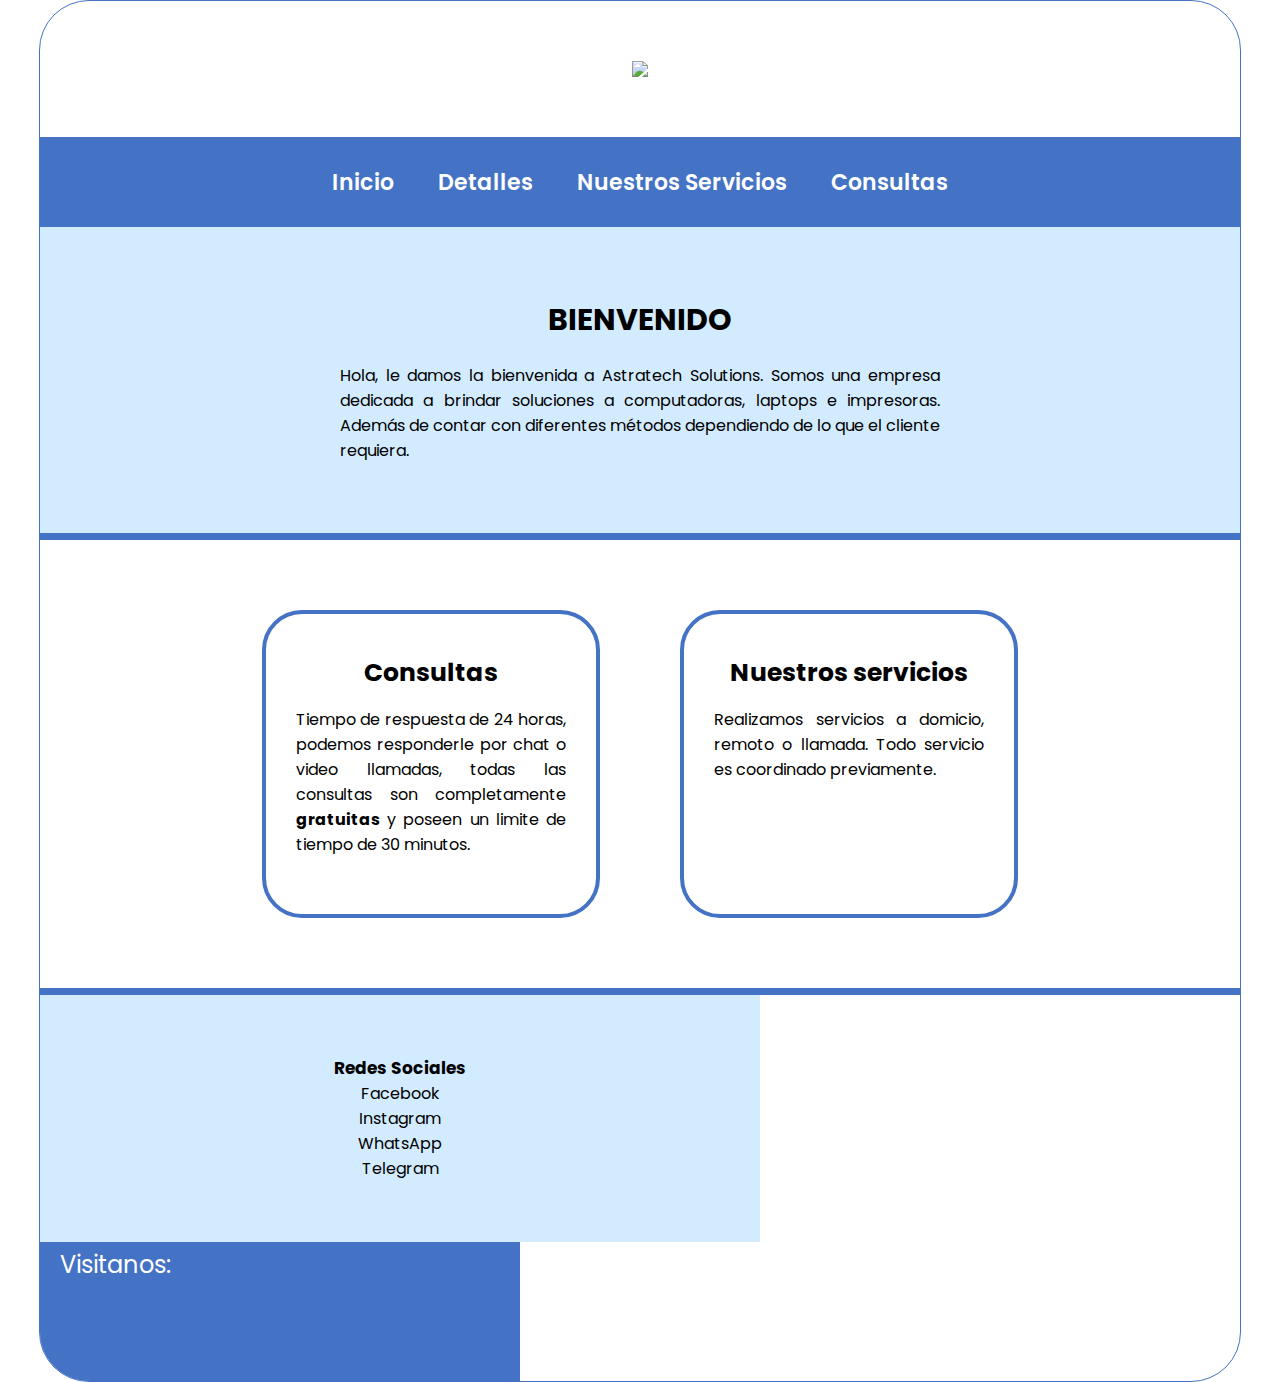
==== index.html @ 1c8be932 "contacto" ====
<!DOCTYPE html>
<html lang="es">
<head>
    <meta charset="UTF-8">
    <meta http-equiv="X-UA-Compatible" content="IE=edge">
    <meta name="viewport" content="width=device-width,user-scalable=0, initial-scale=1.0,maximum-scale=1.0,minimin-scale=1.0">
    <link rel="preconnect" href="https://fonts.googleapis.com">
    <link rel="preconnect" href="https://fonts.gstatic.com" crossorigin>
    <link href="https://fonts.googleapis.com/css2?family=Poppins:wght@300;500;700&display=swap" rel="stylesheet">
    <link rel="stylesheet" href="style.css">
    <link rel="stylesheet" href="style_desk.css">
    <link rel="stylesheet" href="style_tablet.css">
    <link rel="stylesheet" href="style_movil.css">
    <title>Astratech Solutions S.A.</title>
    <link rel="icon" href="https://chi01pap002files.storage.live.com/y4mQ71Hn1U5aAWRU7hci6mwactc7niOAqlr-1ZzSn6ktKa09AjHBr_l9BaFjMaWTx06zCh3VrL6PHClCa44y_Z_S5jRkJGvwuvjfhN9Vq2iUgengw_UGUmeCIz_VyXCDQo8YKQgSC3aNp-3p1rTNU03tpsLDaTCemQg659pYFigDkVjzq6XiD8dCkl90he6tzpR?width=850&height=852&cropmode=none">
</head>
<!-- LOGO: 1kvQOd6xZktyQvEN4k5Py24gV9ushVzmU-->
<!-- FONDO: 13Mu9a23Iy0PkWoNqaNVGnlq9uT8YEmuc -->
<!-- FONDO: 13Mu9a23Iy0PkWoNqaNVGnlq9uT8YEmuc -->
<body>
    <div class="desktop">
        <div class="interior">
            <div class="top-logo">
                <img src="https://chi01pap002files.storage.live.com/y4m5gMySIbi3qj51XbPutTt_guzcFTLZm49QWOqUuzu3VdHLUwr7VeGc7RPw9sRf6LPQF9IqsX6vHhx8igjtbWirUS0SWZoKB9MUww7_ouVFnSwQeBW0XItT4kS-YSkbqDhT-MQ9rf2sWm3fbj9viYrV8WC6eXl7LUiQ-jgXzN6blKP8LHB0PK8DgaEOF6xybC-?width=660&height=158&cropmode=none">
            </div>
            <nav class="navi-bar">
                <ul>
                    <li><a href="index.html">Inicio</a></li>
                    <li><a href="details.html">Detalles</a></li>
                    <li><a href="services.html">Nuestros Servicios</a></li>
                    <li><a href="contact.html">Consultas</a></li>
                </ul>
            </nav>
        </div>
        <div class="form-wel-container">
            <div class="form-welcome">
                <h2>BIENVENIDO</h2>
                <p>
                    Hola, le damos la bienvenida a Astratech Solutions. Somos una empresa
                    dedicada a brindar soluciones a computadoras, laptops e impresoras. 
                    Además de contar con diferentes métodos dependiendo de lo que el cliente requiera.
                </p>
            </div>
        </div>
        <div class="form-mid">
            <div class="form-mid-blocks">
                <a class="form-block-text" href="#">
                    <h3>Consultas</h3>
                    <p>
                        Tiempo de respuesta de 24 horas, podemos responderle por chat
                        o video llamadas, todas las consultas son completamente
                        <b>gratuitas</b> y poseen un limite de tiempo de 30 minutos.
                    </p>
                </a>
            </div>
            
            <div class="form-mid-blocks">
                <a class="form-block-text" href="#">
                    <h3>Nuestros servicios</h3>
                    <p>
                        Realizamos servicios a domicio, remoto o llamada. 
                        Todo servicio es coordinado previamente.
                    </p>
                </a>
            </div>
        </div>
        <footer>
            <div class="form-bottom">
                <div class="form-info">
                    <div class="form-info-redes">
                        <ul><b>Redes Sociales</b>
                            <li><a href="https://www.facebook.com/profile.php?id=100083538433011" target="_blank">Facebook</a></li>
                            <li><a href="https://www.instagram.com/astratech.solutions01/" target="_blank">Instagram</a></li>
                            <li><a href="https://wa.me/message/IKASKWTOGPOFI1?src=qr" target="_blank">WhatsApp</a></li>
                            <li><a href="#">Telegram</a></li>
                        </ul>
                    </div>
                </div>
                <div class="form-ubi">
                    <label>Visitanos:</label>
                    <div class="form-map">
                        <iframe src="https://www.google.com/maps/embed?pb=!1m18!1m12!1m3!1d5518.418239227011!2d-77.00294615198176!3d-12.035881529633917!2m3!1f0!2f0!3f0!3m2!1i1024!2i768!4f13.1!3m3!1m2!1s0x9105c5da8bf96fc5%3A0x25135dc0a589e91e!2sAstraTech%20Solutions%20S.A!5e0!3m2!1ses!2spe!4v1687298704685!5m2!1ses!2spe" width="230" height="180" style="border:0;" allowfullscreen="" loading="lazy" referrerpolicy="no-referrer-when-downgrade"></iframe>
                    </div>
                </div>
            </div>
        </footer>
    </div>
    <div class="tablet">
        <a href="#navi-bar">
            <div class="interior">
            <div class="top-logo">
                <img src="https://chi01pap002files.storage.live.com/y4m5gMySIbi3qj51XbPutTt_guzcFTLZm49QWOqUuzu3VdHLUwr7VeGc7RPw9sRf6LPQF9IqsX6vHhx8igjtbWirUS0SWZoKB9MUww7_ouVFnSwQeBW0XItT4kS-YSkbqDhT-MQ9rf2sWm3fbj9viYrV8WC6eXl7LUiQ-jgXzN6blKP8LHB0PK8DgaEOF6xybC-?width=660&height=158&cropmode=none">
            </div>
            
            </div>
        </a>
        <div class="nav-bar" >
            <nav class="navi-bar" id="navi-bar">
                <ul>
                    <li><a href="index.html">Inicio</a></li>
                    <li><a href="details.html">Detalles</a></li>
                    <li><a href="services.html">Nuestros Servicios</a></li>
                    <li><a href="contact.html">Consultas</a></li>
                </ul>
            </nav>
        </div>
        <div class="form-wel-container">
            <div class="form-welcome">
                <h2>BIENVENIDO</h2>
                <p>
                    Hola, le damos la bienvenida a Astratech Solutions. Somos una empresa
                    dedicada a brindar soluciones a computadoras, laptops e impresoras. 
                    Además de contar con diferentes métodos dependiendo de lo que el cliente requiera.
                </p>
            </div>
        </div>
        <div class="form-mid">
            <div class="form-mid-blocks">
                <a class="form-block-text" href="#">
                    <h3>Consultas</h3>
                    <p>
                        Tiempo de respuesta de 24 horas, podemos responderle por chat
                        o video llamadas, todas las consultas son completamente
                        <b>gratuitas</b> y poseen un limite de tiempo de 30 minutos.
                    </p>
                </a>
            </div>
            
            <div class="form-mid-blocks">
                <a class="form-block-text" href="#">
                    <h3>Nuestros servicios</h3>
                    <p>
                        Realizamos servicios a domicio, remoto o llamada. 
                        Todo servicio es coordinado previamente.
                    </p>
                </a>
            </div>
        </div>
        <footer>
            <div class="form-bottom">
                <div class="form-info">
                    <div class="form-info-redes">
                        <ul><b>Redes Sociales</b>
                            <li><a href="https://www.facebook.com/profile.php?id=100083538433011" target="_blank">Facebook</a></li>
                            <li><a href="https://www.instagram.com/astratech.solutions01/" target="_blank">Instagram</a></li>
                            <li><a href="https://wa.me/message/IKASKWTOGPOFI1?src=qr" target="_blank">WhatsApp</a></li>
                            <li><a href="#">Telegram</a></li>
                        </ul>
                    </div>
                </div>
                <div class="form-ubi">
                    <label>Visitanos:</label>
                    <div class="form-map">
                        <iframe src="https://www.google.com/maps/embed?pb=!1m18!1m12!1m3!1d5518.418239227011!2d-77.00294615198176!3d-12.035881529633917!2m3!1f0!2f0!3f0!3m2!1i1024!2i768!4f13.1!3m3!1m2!1s0x9105c5da8bf96fc5%3A0x25135dc0a589e91e!2sAstraTech%20Solutions%20S.A!5e0!3m2!1ses!2spe!4v1687298704685!5m2!1ses!2spe" width="230" height="180" style="border:0;" allowfullscreen="" loading="lazy" referrerpolicy="no-referrer-when-downgrade"></iframe>
                    </div>
                </div>
            </div>
        </footer>
    </div>
    <div class="movil">
        <body>
            <a href="#navi-bar">
                <div class="interior">
                <div class="top-logo">
                    <img src="https://chi01pap002files.storage.live.com/y4m5gMySIbi3qj51XbPutTt_guzcFTLZm49QWOqUuzu3VdHLUwr7VeGc7RPw9sRf6LPQF9IqsX6vHhx8igjtbWirUS0SWZoKB9MUww7_ouVFnSwQeBW0XItT4kS-YSkbqDhT-MQ9rf2sWm3fbj9viYrV8WC6eXl7LUiQ-jgXzN6blKP8LHB0PK8DgaEOF6xybC-?width=660&height=158&cropmode=none">
                </div>
                
                </div>
            </a>
            <div class="nav-bar" >
                <nav class="navi-bar" id="navi-bar">
                    <ul>
                        <li><a href="index.html">Inicio</a></li>
                        <li><a href="details.html">Detalles</a></li>
                        <li><a href="services.html">Nuestros Servicios</a></li>
                        <li><a href="contact.html">Consultas</a></li>
                    </ul>
                </nav>
            </div>
            <div class="form-wel-container">
                <div class="form-welcome">
                    <h2>BIENVENIDO</h2>
                    <p>
                        Hola, le damos la bienvenida a Astratech Solutions. Somos una empresa
                        dedicada a brindar soluciones a computadoras, laptops e impresoras. 
                        Además de contar con diferentes métodos dependiendo de lo que el cliente requiera.
                    </p>
                </div>
            </div>
            <div class="form-mid">
                <div class="form-mid-blocks">
                    <a class="form-block-text" href="#">
                        <h3>Consultas</h3>
                        <p>
                            Tiempo de respuesta de 24 horas, podemos responderle por chat
                            o video llamadas, todas las consultas son completamente
                            <b>gratuitas</b> y poseen un limite de tiempo de 30 minutos.
                        </p>
                    </a>
                </div>
                
                <div class="form-mid-blocks">
                    <a class="form-block-text" href="#">
                        <h3>Nuestros servicios</h3>
                        <p>
                            Realizamos servicios a domicio, remoto o llamada. 
                            Todo servicio es coordinado previamente.
                        </p>
                    </a>
                </div>
            </div>
            <footer>
                <div class="form-bottom">
                    
                    <ul><b>Redes Sociales</b>
                        <li><a href="https://www.facebook.com/profile.php?id=100083538433011" target="_blank">Facebook</a></li>
                        <li><a href="https://www.instagram.com/astratech.solutions01/" target="_blank">Instagram</a></li>
                        <li><a href="https://wa.me/message/IKASKWTOGPOFI1?src=qr" target="_blank">WhatsApp</a></li>
                        <li><a href="#">Telegram</a></li>
                    </ul>
                        
    
                </div>
            </footer>
        </body>
    </div>
    
</body>
</html>
---- style.css ----
/*resolucion */

@media(max-width : 767px){
    .desktop {display: none;
    }
    .tablet {display: none;

    }
}
@media(min-width : 767px) and (max-width: 1024px) {
    .desktop {display: none;

    }
    .movil{display: none;

    }
}
@media(min-width : 1025px){
    .tablet {display: none;

    }
    .movil{display: none;

    }
}

@import url('https://fonts.googleapis.com/css2?family=Poppins:wght@400;600&display=swap');


*{
    text-decoration: none;
    list-style: none;
    font-family: Poppins, sans-serif;
    padding: 0;
    margin: 0;
}

body::-webkit-scrollbar{
    width:9px;
}

body::-webkit-scrollbar-thumb{
    background: #414141;
    border-radius: 10px;
}
---- style_desk.css ----
/* Fondo*/
.desktop{
    width: 1200px;
    height: 1380px;
    border: #4472C4 1px solid;
    border-radius: 50px;
    margin: 0px auto;
    overflow: hidden;
}
.top-logo{
    display: flex;
    justify-content: center;
    align-items: center;
    padding: 30px;
}

.top-logo img{
    margin: 30px auto;
}

/* ####### Navigation bar ####### */
.navi-bar{
    display: flex;
    justify-content: center;
    align-items: center;
    background-color: #4472C4;
    min-height: 90px;
    z-index: 1000;
}

.navi-bar ul li{
    display: inline-block;
    padding: 0 20px;
}

.navi-bar ul li a{
    color: white;
    font-weight: 600;
    font-size: 22px;
}

/* ####### Form top ####### */

.form-wel-container{
    display: flex;
    justify-content: center;
    text-align: center;
    background: rgb(211, 235, 255);
}

.form-welcome{
    max-width: 50%;
    margin: 70px auto;
}

.form-welcome h2{
    font-size: 30px;
    margin: 0 0 20px;
}

.form-welcome p{
    text-align: justify;
}

/* ####### Form mid ####### */

.form-mid{
    border-top: 7px solid #4472C4;
    border-bottom: 7px solid #4472C4;
    display:flex;
    justify-content: center;
    text-align: center;
    padding: 70px 0;
}

.form-mid .form-mid-blocks{
    background:white;
    width: 330px;
    height: 300px;
    display: inline-flex;
    border: #4472C4 4px solid;
    border-radius: 40px;
    margin: auto 40px;
    transition: .2s linear;
}

.form-mid-blocks, .form-block-text{
    color: black;
}

.form-block-text h3{
    margin: 40px auto 15px;
    font-size: 25px;
}

.form-block-text p{
    text-align: justify;
    margin: auto 30px;
}

.form-mid-blocks:hover{
    transform: scale(1.1);
}
/* ####### Form bottom ####### */
.form-bottom{
    height: 30vh;
}
.desktop footer .form-bottom .form-info , .tablet footer .form-info{
    display: inline-block;
    text-align: center;
    background: rgb(211, 235, 255);
    width: 50%;
    padding: 0 5%;
    height: 247px;
}

.form-info ul b{
    font-size: 17px;
}

.form-info-redes{
    display: inline-block;
    margin: 60px 40px;
}

.form-info ul li a{
    color: black;
}

.form-ubi{
    display: inline-block;
    background: #4472C4;
    width: 40%;
}

.form-ubi label{
    display: flex;
    font-size: 24px;
    padding: 5px 20px;
    color: white;
}
.form-map iframe{
    padding: 7px 60px;
}
---- style_tablet.css ----
/*tablet*/
.tablet{
    height: 100vh;
    overflow: auto;  
    scroll-snap-type:y mandatory; 
}
.tablet .top-logo{
    height: 100vh;
    align-items: center;
    background: #aeccf565;
    
}
.tablet .form-weel-container{
    display: flex;
    align-items: normal;
}
.tablet div{
    scroll-snap-align: start;
}
---- style_movil.css ----
.movil body{
    display: flex;
    min-width: 360px;
    max-width: 640px;
    height: 200vh;
    overflow: hidden;
}
.movil .top-logo{
    display: flex;
}
.movil .top-logo img {
    width: 80%;
}

.movil nav ul{
    display: flex;
    flex-wrap: nowrap;
}
.movil nav ul li a{
    font-size: 80%;
}


.movil .form-mid{
    display: flex;
    flex-direction: column;
}
.movil .form-mid-blocks{
    width: 50%;
    margin: 2% auto;
    font-size: 70%;
}
.movil footer{
    display: block;
}
.movil footer .form-bottom{
    display: flex;
    width: min-content;
}
.movil footer .form-bottom{
    display: flex;
    width: max-content;
    text-align: center;
    margin: 10% auto;
}
.movil footer .form-bottom ul{
    display: flex;
    flex-direction: column;
}
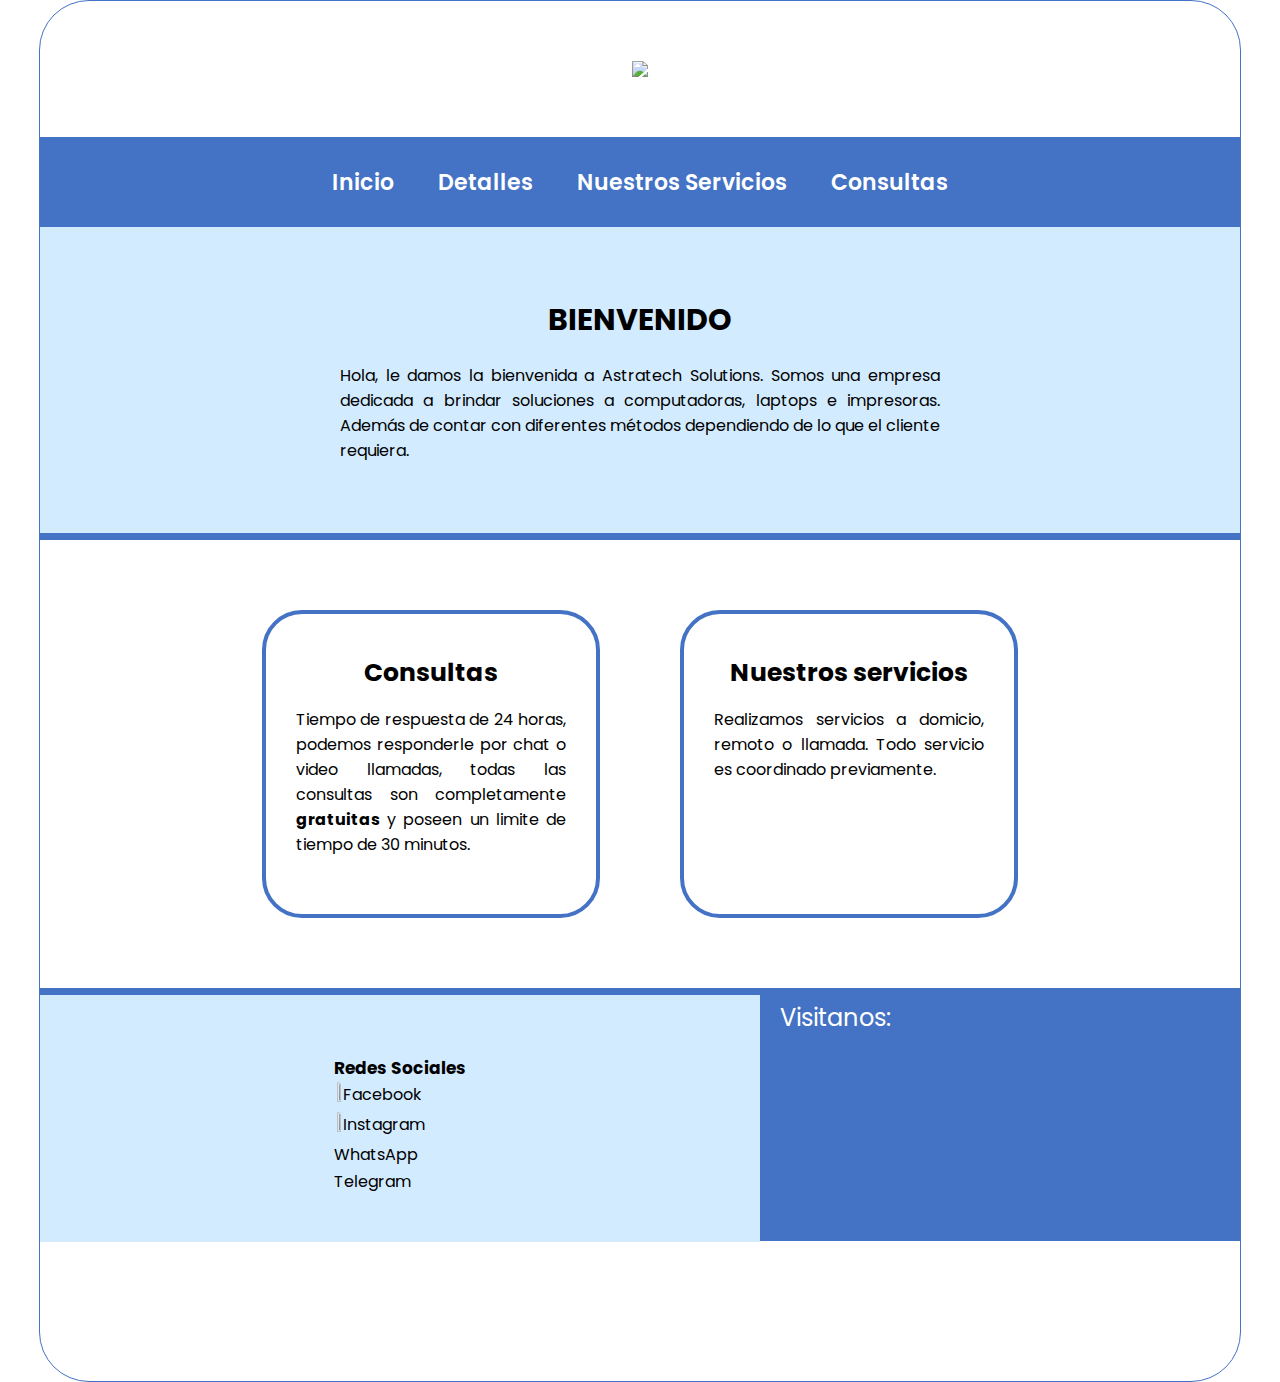
==== commit 45bcb177: "correccion" ====
--- a/index.html
+++ b/index.html
@@ -28,7 +28,7 @@
                     <li><a href="index.html">Inicio</a></li>
                     <li><a href="details.html">Detalles</a></li>
                     <li><a href="services.html">Nuestros Servicios</a></li>
-                    <li><a href="contact.html">Consultas</a></li>
+                    <li><a href="queries.html">Consultas</a></li>
                 </ul>
             </nav>
         </div>
@@ -69,8 +69,8 @@
                 <div class="form-info">
                     <div class="form-info-redes">
                         <ul><b>Redes Sociales</b>
-                            <li><a href="https://www.facebook.com/profile.php?id=100083538433011" target="_blank">Facebook</a></li>
-                            <li><a href="https://www.instagram.com/astratech.solutions01/" target="_blank">Instagram</a></li>
+                            <li><a href="https://www.facebook.com/profile.php?id=100083538433011" target="_blank"><img src="https://static.xx.fbcdn.net/rsrc.php/v3/yj/r/gB76kJXPYJV.png?_nc_eui2=AeEzR1_00Nn0riuQiFnp6K6ShXeAozZiclCFd4CjNmJyUOtXTuehJ2k23kF-TuwJhmGeZogH_Zl9SJIkWJVahkHE">Facebook</a></li>
+                            <li><a href="https://www.instagram.com/astratech.solutions01/" target="_blank"><img src="https://static.cdninstagram.com/rsrc.php/v3/yt/r/30PrGfR3xhB.png">Instagram</a></li>
                             <li><a href="https://wa.me/message/IKASKWTOGPOFI1?src=qr" target="_blank">WhatsApp</a></li>
                             <li><a href="#">Telegram</a></li>
                         </ul>
@@ -100,7 +100,7 @@
                     <li><a href="index.html">Inicio</a></li>
                     <li><a href="details.html">Detalles</a></li>
                     <li><a href="services.html">Nuestros Servicios</a></li>
-                    <li><a href="contact.html">Consultas</a></li>
+                    <li><a href="queries.html">Consultas</a></li>
                 </ul>
             </nav>
         </div>
@@ -141,7 +141,7 @@
                 <div class="form-info">
                     <div class="form-info-redes">
                         <ul><b>Redes Sociales</b>
-                            <li><a href="https://www.facebook.com/profile.php?id=100083538433011" target="_blank">Facebook</a></li>
+                            <li><a href="https://www.facebook.com/profile.php?id=100083538433011" target="_blank"><img src="https://static.xx.fbcdn.net/rsrc.php/v3/yj/r/gB76kJXPYJV.png?_nc_eui2=AeEzR1_00Nn0riuQiFnp6K6ShXeAozZiclCFd4CjNmJyUOtXTuehJ2k23kF-TuwJhmGeZogH_Zl9SJIkWJVahkHE">Facebook</a></li>
                             <li><a href="https://www.instagram.com/astratech.solutions01/" target="_blank">Instagram</a></li>
                             <li><a href="https://wa.me/message/IKASKWTOGPOFI1?src=qr" target="_blank">WhatsApp</a></li>
                             <li><a href="#">Telegram</a></li>
@@ -173,7 +173,7 @@
                         <li><a href="index.html">Inicio</a></li>
                         <li><a href="details.html">Detalles</a></li>
                         <li><a href="services.html">Nuestros Servicios</a></li>
-                        <li><a href="contact.html">Consultas</a></li>
+                        <li><a href="queries.html">Consultas</a></li>
                     </ul>
                 </nav>
             </div>
--- a/style_desk.css
+++ b/style_desk.css
@@ -111,9 +111,14 @@
     background: rgb(211, 235, 255);
     width: 50%;
     padding: 0 5%;
+    float: left;
     height: 247px;
 }
-
+.form-info .form-info-redes img{
+    width: 7%;
+    height: 7%;
+    border-radius: 50%;
+} 
 .form-info ul b{
     font-size: 17px;
 }
@@ -122,9 +127,15 @@
     display: inline-block;
     margin: 60px 40px;
 }
+.form-info ul{
+    display: flex;
+    flex-direction: column;
+}
 
 .form-info ul li a{
     color: black;
+    display: flex;
+    margin: 1% auto;
 }
 
 .form-ubi{
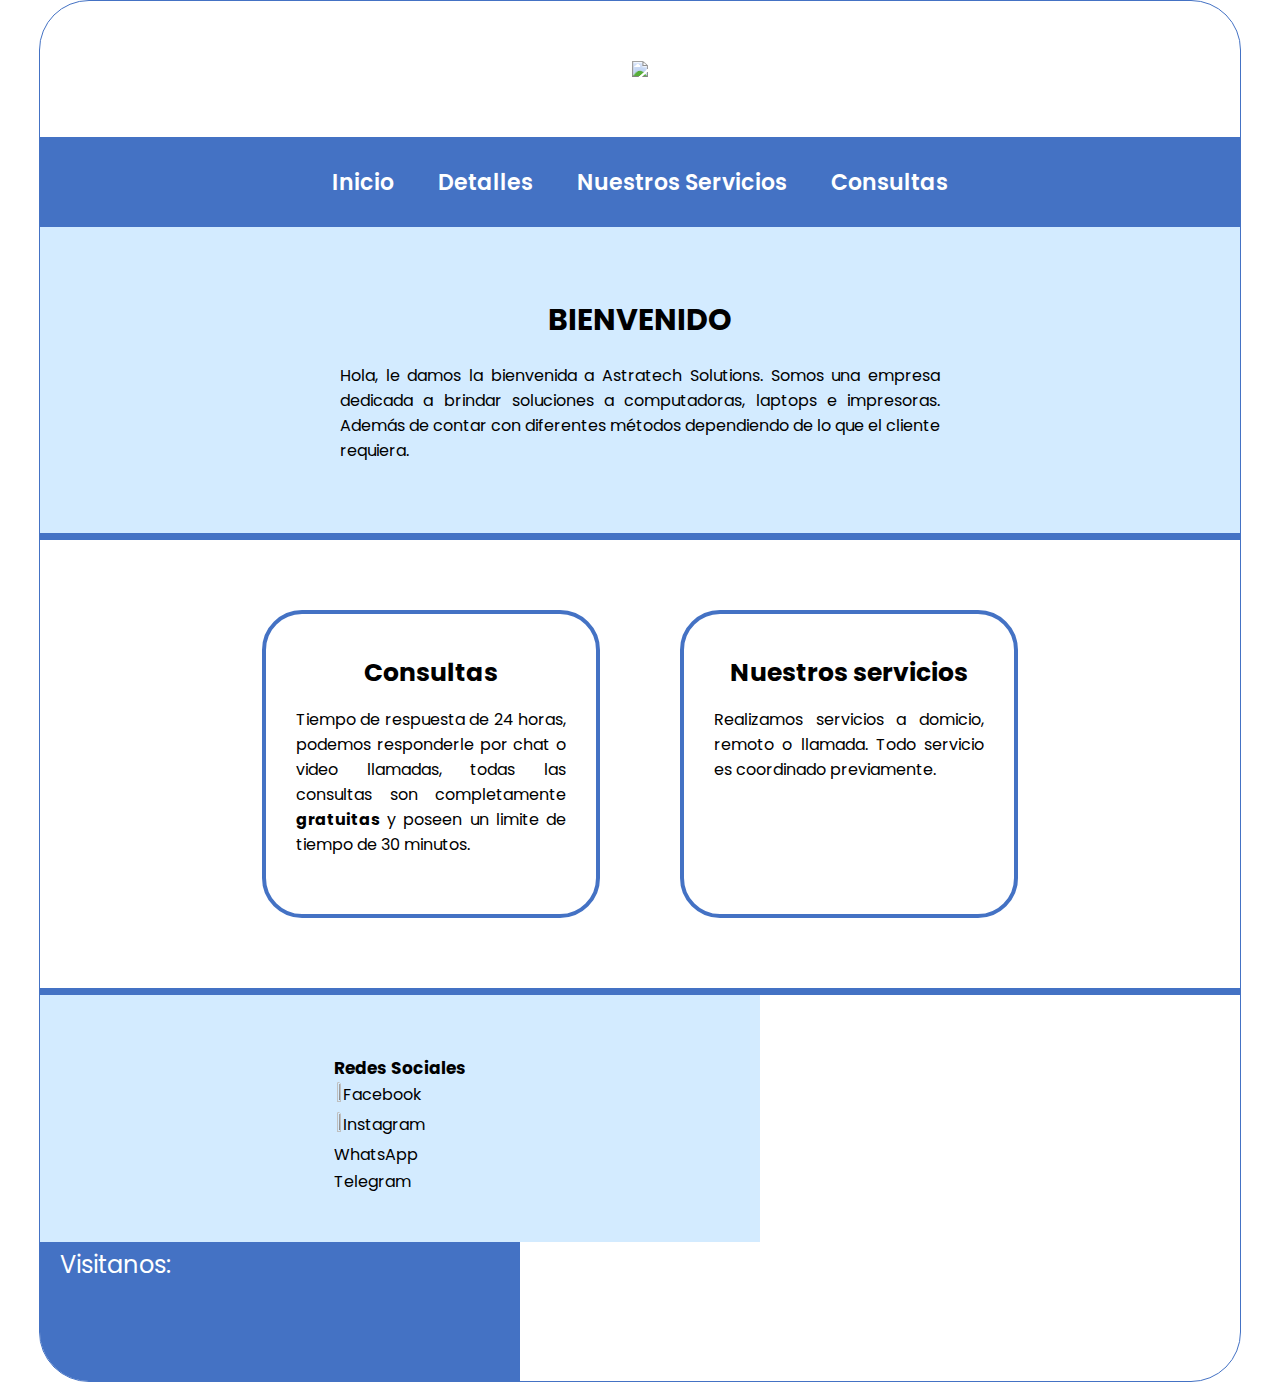
==== commit 96dc260b: "Merge branch 'main' of https://github.com/Astratech-solutions/astratech-solutions.github.io" ====
--- a/index.html
+++ b/index.html
@@ -28,7 +28,7 @@
                     <li><a href="index.html">Inicio</a></li>
                     <li><a href="details.html">Detalles</a></li>
                     <li><a href="services.html">Nuestros Servicios</a></li>
-                    <li><a href="queries.html">Consultas</a></li>
+                    <li><a href="contact.html">Consultas</a></li>
                 </ul>
             </nav>
         </div>
@@ -100,7 +100,7 @@
                     <li><a href="index.html">Inicio</a></li>
                     <li><a href="details.html">Detalles</a></li>
                     <li><a href="services.html">Nuestros Servicios</a></li>
-                    <li><a href="queries.html">Consultas</a></li>
+                    <li><a href="contact.html">Consultas</a></li>
                 </ul>
             </nav>
         </div>
@@ -173,7 +173,7 @@
                         <li><a href="index.html">Inicio</a></li>
                         <li><a href="details.html">Detalles</a></li>
                         <li><a href="services.html">Nuestros Servicios</a></li>
-                        <li><a href="queries.html">Consultas</a></li>
+                        <li><a href="contact.html">Consultas</a></li>
                     </ul>
                 </nav>
             </div>
--- a/style_desk.css
+++ b/style_desk.css
@@ -111,7 +111,6 @@
     background: rgb(211, 235, 255);
     width: 50%;
     padding: 0 5%;
-    float: left;
     height: 247px;
 }
 .form-info .form-info-redes img{
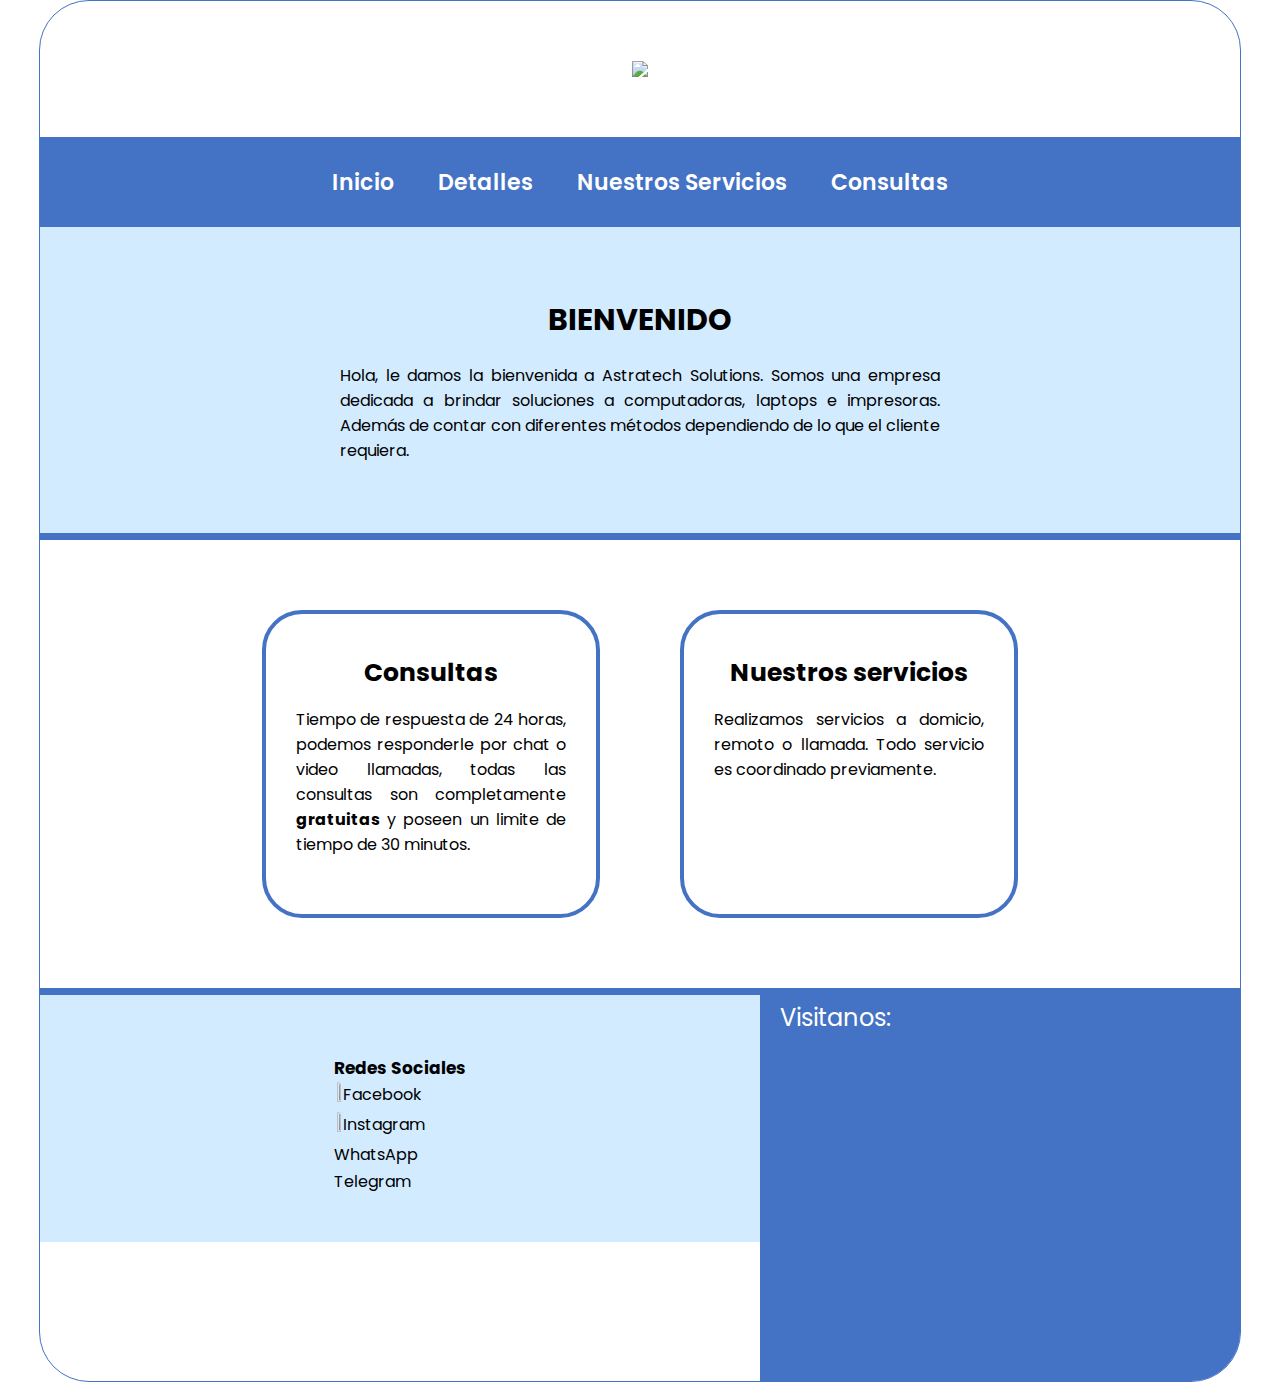
==== commit 9ea15f1f: "correcion de ubicacion" ====
--- a/index.html
+++ b/index.html
@@ -14,9 +14,7 @@
     <title>Astratech Solutions S.A.</title>
     <link rel="icon" href="https://chi01pap002files.storage.live.com/y4mQ71Hn1U5aAWRU7hci6mwactc7niOAqlr-1ZzSn6ktKa09AjHBr_l9BaFjMaWTx06zCh3VrL6PHClCa44y_Z_S5jRkJGvwuvjfhN9Vq2iUgengw_UGUmeCIz_VyXCDQo8YKQgSC3aNp-3p1rTNU03tpsLDaTCemQg659pYFigDkVjzq6XiD8dCkl90he6tzpR?width=850&height=852&cropmode=none">
 </head>
-<!-- LOGO: 1kvQOd6xZktyQvEN4k5Py24gV9ushVzmU-->
-<!-- FONDO: 13Mu9a23Iy0PkWoNqaNVGnlq9uT8YEmuc -->
-<!-- FONDO: 13Mu9a23Iy0PkWoNqaNVGnlq9uT8YEmuc -->
+
 <body>
     <div class="desktop">
         <div class="interior">
@@ -44,7 +42,7 @@
         </div>
         <div class="form-mid">
             <div class="form-mid-blocks">
-                <a class="form-block-text" href="#">
+                <a class="form-block-text" href="contact.html">
                     <h3>Consultas</h3>
                     <p>
                         Tiempo de respuesta de 24 horas, podemos responderle por chat
@@ -116,7 +114,7 @@
         </div>
         <div class="form-mid">
             <div class="form-mid-blocks">
-                <a class="form-block-text" href="#">
+                <a class="form-block-text" href="contact.html">
                     <h3>Consultas</h3>
                     <p>
                         Tiempo de respuesta de 24 horas, podemos responderle por chat
@@ -189,7 +187,7 @@
             </div>
             <div class="form-mid">
                 <div class="form-mid-blocks">
-                    <a class="form-block-text" href="#">
+                    <a class="form-block-text" href="contact.html">
                         <h3>Consultas</h3>
                         <p>
                             Tiempo de respuesta de 24 horas, podemos responderle por chat
@@ -218,8 +216,6 @@
                         <li><a href="https://wa.me/message/IKASKWTOGPOFI1?src=qr" target="_blank">WhatsApp</a></li>
                         <li><a href="#">Telegram</a></li>
                     </ul>
-                        
-    
                 </div>
             </footer>
         </body>
--- a/style_desk.css
+++ b/style_desk.css
@@ -102,8 +102,11 @@
     transform: scale(1.1);
 }
 /* ####### Form bottom ####### */
+
 .form-bottom{
     height: 30vh;
+    display: flex;
+    flex-direction: row;
 }
 .desktop footer .form-bottom .form-info , .tablet footer .form-info{
     display: inline-block;
@@ -141,6 +144,7 @@
     display: inline-block;
     background: #4472C4;
     width: 40%;
+    height: 100vh;
 }
 
 .form-ubi label{
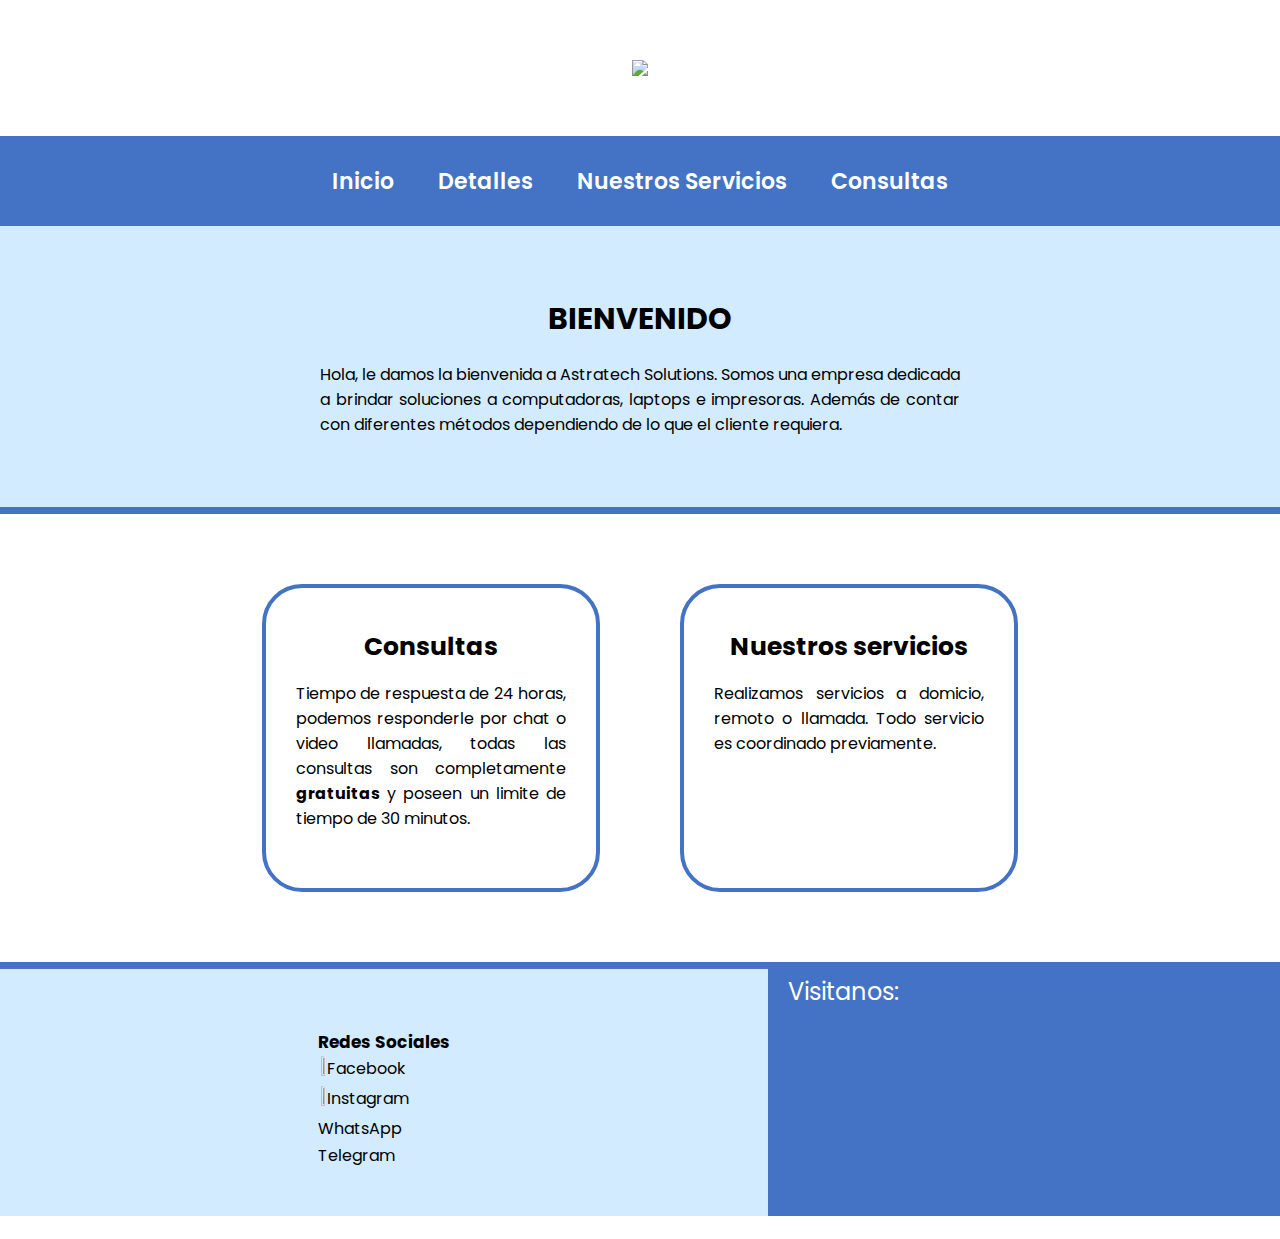
==== commit a63585f8: "correccion XD" ====
--- a/index.html
+++ b/index.html
@@ -26,7 +26,7 @@
                     <li><a href="index.html">Inicio</a></li>
                     <li><a href="details.html">Detalles</a></li>
                     <li><a href="services.html">Nuestros Servicios</a></li>
-                    <li><a href="contact.html">Consultas</a></li>
+                    <li><a href="../consulta/contact.html">Consultas</a></li>
                 </ul>
             </nav>
         </div>
@@ -42,7 +42,7 @@
         </div>
         <div class="form-mid">
             <div class="form-mid-blocks">
-                <a class="form-block-text" href="contact.html">
+                <a class="form-block-text" href="../consulta/contact.html">
                     <h3>Consultas</h3>
                     <p>
                         Tiempo de respuesta de 24 horas, podemos responderle por chat
@@ -98,7 +98,7 @@
                     <li><a href="index.html">Inicio</a></li>
                     <li><a href="details.html">Detalles</a></li>
                     <li><a href="services.html">Nuestros Servicios</a></li>
-                    <li><a href="contact.html">Consultas</a></li>
+                    <li><a href="../consulta/contact.html">Consultas</a></li>
                 </ul>
             </nav>
         </div>
@@ -114,7 +114,7 @@
         </div>
         <div class="form-mid">
             <div class="form-mid-blocks">
-                <a class="form-block-text" href="contact.html">
+                <a class="form-block-text" href="../consulta/contact.html">
                     <h3>Consultas</h3>
                     <p>
                         Tiempo de respuesta de 24 horas, podemos responderle por chat
@@ -171,7 +171,7 @@
                         <li><a href="index.html">Inicio</a></li>
                         <li><a href="details.html">Detalles</a></li>
                         <li><a href="services.html">Nuestros Servicios</a></li>
-                        <li><a href="contact.html">Consultas</a></li>
+                        <li><a href="../consulta/contact.html">Consultas</a></li>
                     </ul>
                 </nav>
             </div>
@@ -187,7 +187,7 @@
             </div>
             <div class="form-mid">
                 <div class="form-mid-blocks">
-                    <a class="form-block-text" href="contact.html">
+                    <a class="form-block-text" href="../consulta/contact.html">
                         <h3>Consultas</h3>
                         <p>
                             Tiempo de respuesta de 24 horas, podemos responderle por chat
--- a/style_desk.css
+++ b/style_desk.css
@@ -1,11 +1,6 @@
 /* Fondo*/
 .desktop{
-    width: 1200px;
-    height: 1380px;
-    border: #4472C4 1px solid;
-    border-radius: 50px;
-    margin: 0px auto;
-    overflow: hidden;
+height: 100vh;
 }
 .top-logo{
     display: flex;
@@ -144,7 +139,7 @@
     display: inline-block;
     background: #4472C4;
     width: 40%;
-    height: 100vh;
+    height: 247px;
 }
 
 .form-ubi label{
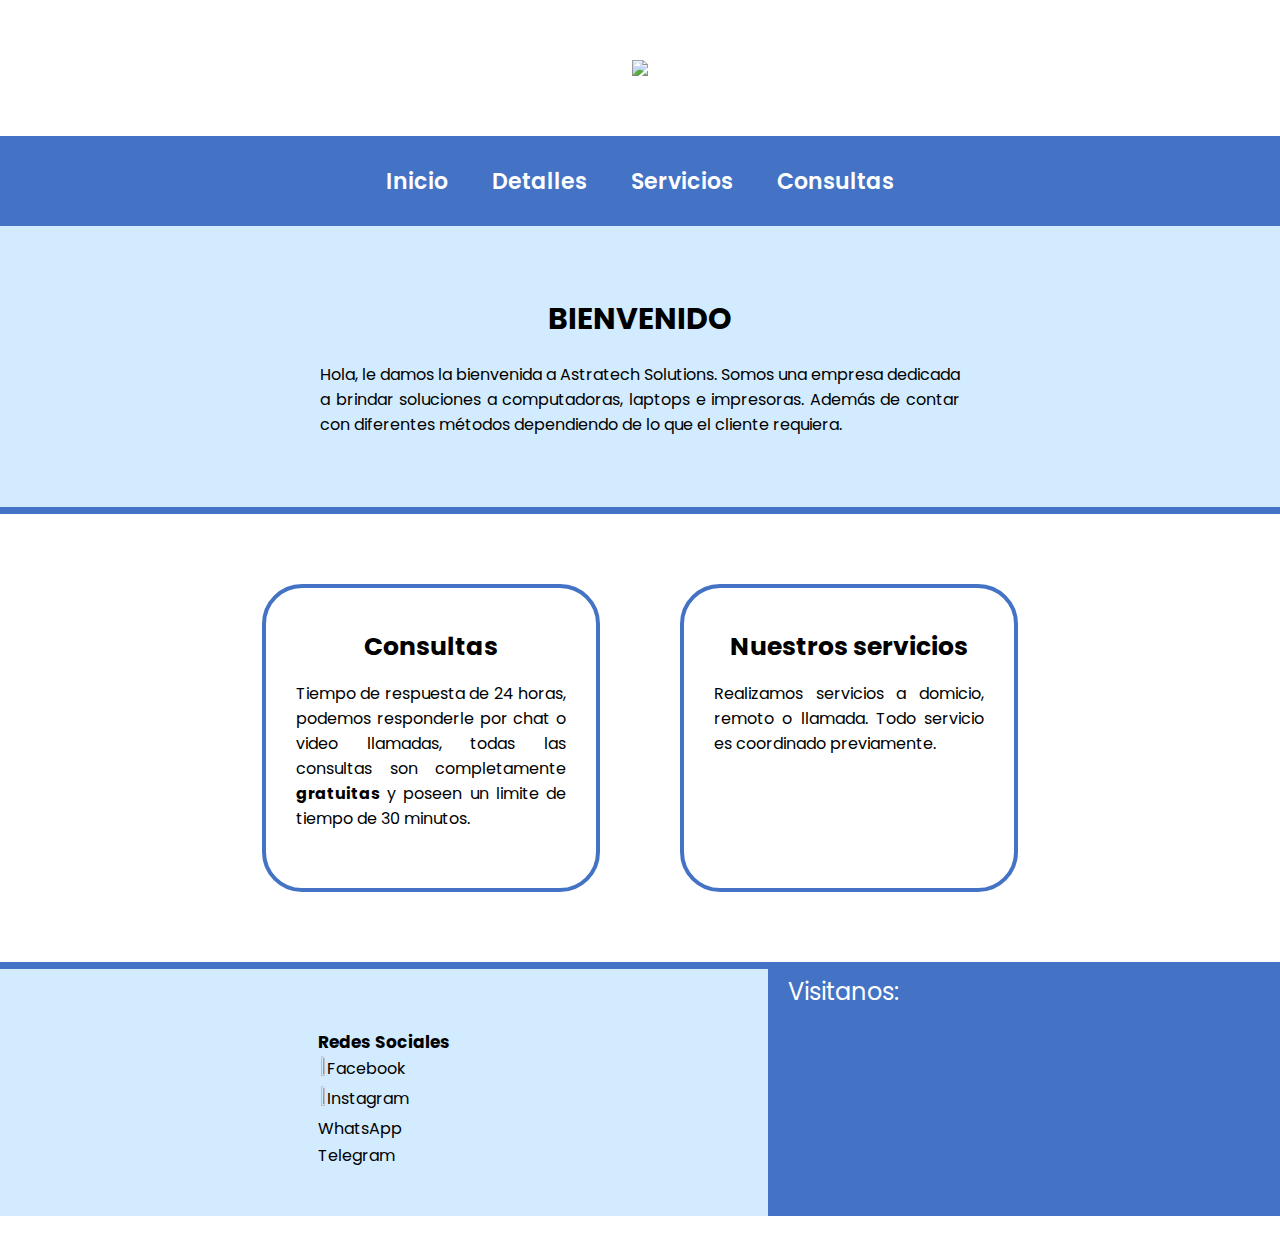
==== commit 989b2035: "corriguiendo nombre" ====
--- a/index.html
+++ b/index.html
@@ -25,7 +25,7 @@
                 <ul>
                     <li><a href="index.html">Inicio</a></li>
                     <li><a href="details.html">Detalles</a></li>
-                    <li><a href="services.html">Nuestros Servicios</a></li>
+                    <li><a href="services.html">Servicios</a></li>
                     <li><a href="../consulta/contact.html">Consultas</a></li>
                 </ul>
             </nav>
@@ -95,7 +95,7 @@
         <div class="nav-bar" >
             <nav class="navi-bar" id="navi-bar">
                 <ul>
-                    <li><a href="index.html">Inicio</a></li>
+                    <li><a href="..">Inicio</a></li>
                     <li><a href="details.html">Detalles</a></li>
                     <li><a href="services.html">Nuestros Servicios</a></li>
                     <li><a href="../consulta/contact.html">Consultas</a></li>
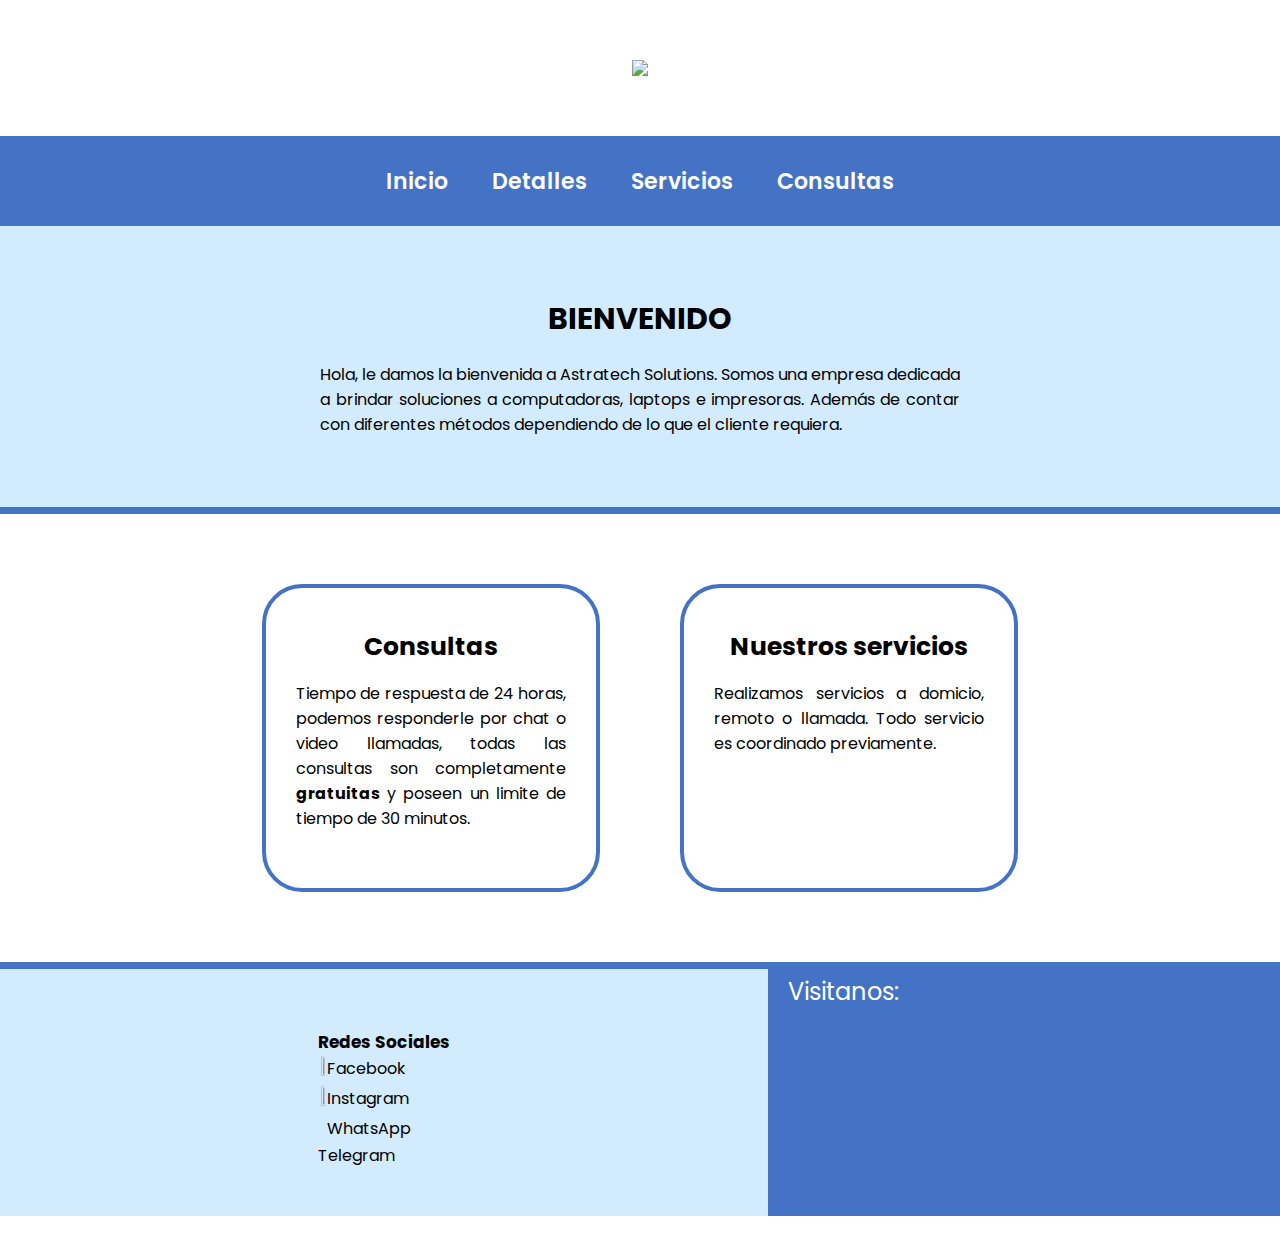
==== commit 5554971f: "message" ====
--- a/index.html
+++ b/index.html
@@ -69,7 +69,7 @@
                         <ul><b>Redes Sociales</b>
                             <li><a href="https://www.facebook.com/profile.php?id=100083538433011" target="_blank"><img src="https://static.xx.fbcdn.net/rsrc.php/v3/yj/r/gB76kJXPYJV.png?_nc_eui2=AeEzR1_00Nn0riuQiFnp6K6ShXeAozZiclCFd4CjNmJyUOtXTuehJ2k23kF-TuwJhmGeZogH_Zl9SJIkWJVahkHE">Facebook</a></li>
                             <li><a href="https://www.instagram.com/astratech.solutions01/" target="_blank"><img src="https://static.cdninstagram.com/rsrc.php/v3/yt/r/30PrGfR3xhB.png">Instagram</a></li>
-                            <li><a href="https://wa.me/message/IKASKWTOGPOFI1?src=qr" target="_blank">WhatsApp</a></li>
+                            <li><a href="https://wa.me/message/IKASKWTOGPOFI1?src=qr" target="_blank"><img src="https://onedrive.live.com/embed?resid=9298A251CAB445A8%2139191&authkey=%21ANCtPEuknC0jla8&width=512&height=512" width="512" height="512" />WhatsApp</a></li>
                             <li><a href="#">Telegram</a></li>
                         </ul>
                     </div>
